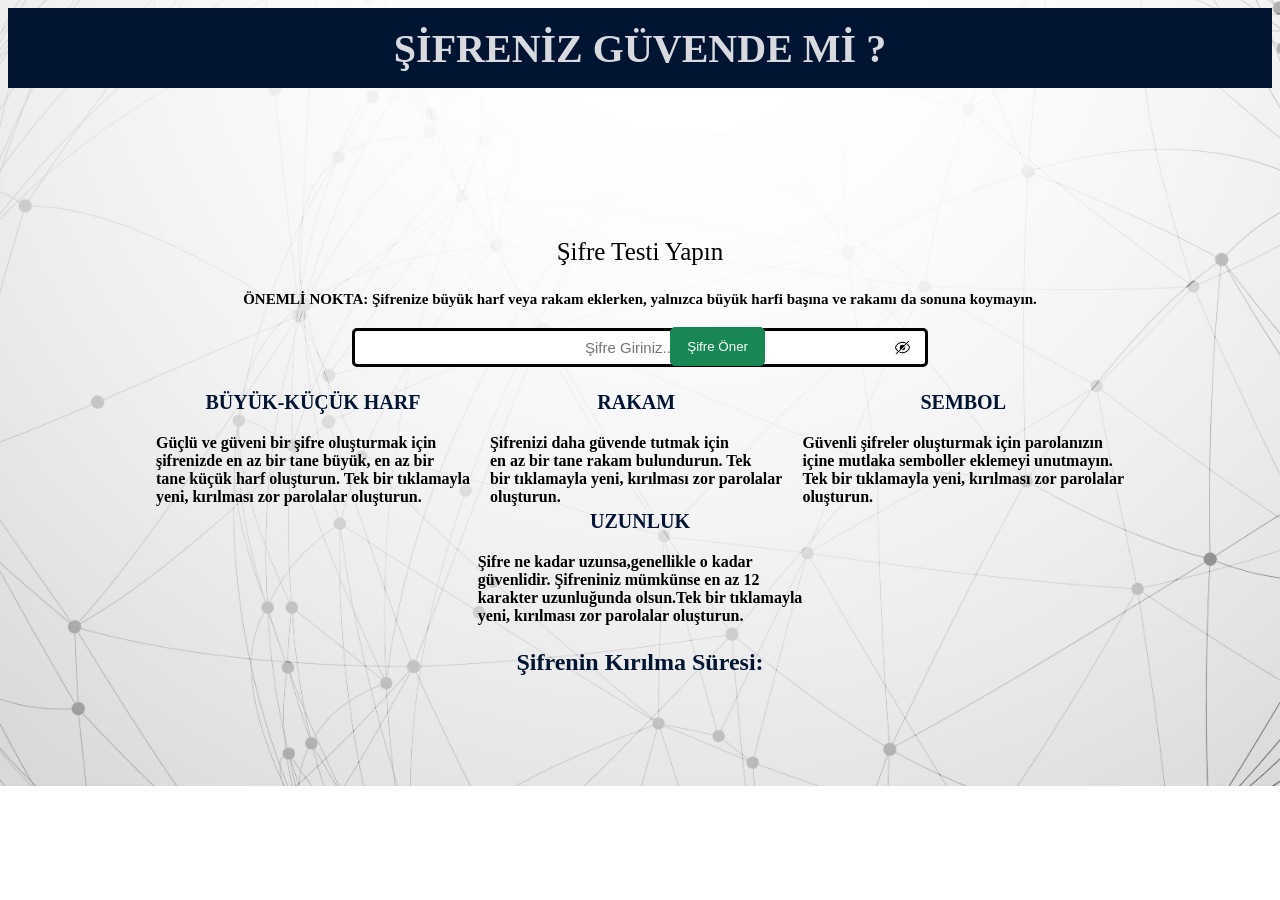
==== index.html @ c660eb09 "index" ====
<!DOCTYPE html>
<html lang="tr">
<head>
    <meta charset="UTF-8">
    <meta name="viewport" content="width=device-width, initial-scale=1.0">
    <title>Brute Force Attacks</title>
    <link rel="stylesheet" href="style2.css"/>
    <script src="bower_components/zxcvbn/dist/zxcvbn.js"></script>


</head>
<script>
    function generatePassword() {

    const element = document.getElementById("input_box");
    const input_value = document.getElementById("password").value;
    const computedStyle = window.getComputedStyle(element);
    const borderColor = computedStyle.borderColor;
    deneme = document.getElementById("deneme").value;
    if(typeof input_value !== 'undefined'){
        if (borderColor !== "rgb(0, 128, 0)"){
            const length = 12;
            const lowercaseChars = 'abcdefghijklmnopqrstuvwxyz';
            const uppercaseChars = 'ABCDEFGHIJKLMNOPQRSTUVWXYZ';
            const numbers = '0123456789';
            const specialChars = '!@#$%^&*()_+-=[]{}|;:,.<>?';

            let password = '';

            // En az bir büyük harf ekle
            password += uppercaseChars.charAt(Math.floor(Math.random() * uppercaseChars.length));

            // En az bir küçük harf ekle
            password += lowercaseChars.charAt(Math.floor(Math.random() * lowercaseChars.length));

            // En az bir rakam ekle
            password += numbers.charAt(Math.floor(Math.random() * numbers.length));

            // En az bir özel karakter ekle
            password += specialChars.charAt(Math.floor(Math.random() * specialChars.length));

            // Şifrenin geri kalanını rastgele karakterlerle doldur
            for (let i = password.length; i < length; i++) {
                const randomCharset = Math.floor(Math.random() * 4);
                switch (randomCharset) {
                    case 0:
                        password += lowercaseChars.charAt(Math.floor(Math.random() * lowercaseChars.length));
                        break;
                    case 1:
                        password += uppercaseChars.charAt(Math.floor(Math.random() * uppercaseChars.length));
                        break;
                    case 2:
                        password += numbers.charAt(Math.floor(Math.random() * numbers.length));
                        break;
                    case 3:
                        password += specialChars.charAt(Math.floor(Math.random() * specialChars.length));
                        break;
                }
            }

            // Karakterleri karıştır
            password = password.split('').sort(() => Math.random() - 0.5).join('');
            const element = document.getElementById("input_box");
            document.getElementById("deneme").style.display = "inline-block"
            const computedStyle = window.getComputedStyle(element);
            const borderColor = computedStyle.borderColor;
            console.log(borderColor);
            if (borderColor == "rgb(255, 0, 0)"){
                document.getElementById("deneme").innerHTML = password;
            }
    
        }

    }else{
        document.getElementById("check").setAttribute("disabled", "true");
    }
    
}

// Şifre oluştur ve konsola yazdır
</script>
<body>
    
    <header class="bg-dark-blue">
        <div class="container">
            <nav id="navbar">
                <h1 class="heading-small">ŞİFRENİZ GÜVENDE Mİ ?</h1><br>
            </nav>
        </div>
    </header>

    <div style="margin-top:150px;">
        <div class="input-container">
            <p class="test">Şifre Testi Yapın</p> 
            <h2>ÖNEMLİ NOKTA: Şifrenize büyük harf veya rakam eklerken, yalnızca büyük harfi başına ve rakamı da sonuna koymayın.</h2>
        </div>

        <div class="input-box" id ="input_box" style="text-align:center;">
            <input type="password" name="password" id="password" placeholder="Şifre Giriniz..." onkeyup="sifrele()">
            <img src="eye1.png" name="eye" id="eye" onclick="toogle()">
        </div>
        <button onclick="generatePassword()" id="check" type="button" class="btn btn-success" style="padding:11px 16px; border:1px solid #198754; border-radius:5px; background-color:#198754; color:white; position:absolute; right:515px; top:327px; z-index:1;" disabled>Şifre Öner</button>
        <center><div id = "deneme" style = "display:none; width:auto; border:2px solid black; padding:3px; border-radius:5px; border-color:green;"></div></center>


        <center>
            <article class="item">
                <h4 class="lowertitle">BÜYÜK-KÜÇÜK HARF</h4>
                <p class="lowerUpper">Güçlü ve güveni bir şifre oluşturmak için<br/> 
                    şifrenizde en az bir tane büyük, en az bir<br/> 
                        tane küçük harf oluşturun. Tek bir  tıklamayla <br/> 
                    yeni, kırılması zor parolalar oluşturun. <br/> 
                </p>
            </article>
            <article class="item">
                <h4 class="numbertitle">RAKAM</h4>
                <p class="number"> Şifrenizi daha güvende tutmak için <br/> 
                    en az bir tane rakam bulundurun. Tek <br/> 
                    bir tıklamayla yeni, kırılması zor parolalar <br/> 
                oluşturun.
                </p>
            </article>
        
            <article class="item">
                <h4 class="symboltitle">SEMBOL</h4>
                <p class="symbol"> Güvenli şifreler oluşturmak için parolanızın <br/>
                    içine mutlaka semboller eklemeyi unutmayın.<br/>
                Tek bir tıklamayla yeni, kırılması zor parolalar<br/> oluşturun.
                </p>
                </p>
            </article>
        
            <article class="item">
                <h4 class="logTitle">UZUNLUK</h4>
                <p class="log">Şifre ne kadar uzunsa,genellikle o kadar <br/>
                    güvenlidir. Şifreniniz mümkünse en az  12 <br/>
                    karakter uzunluğunda olsun.Tek bir  tıklamayla <br/>
                yeni, kırılması zor parolalar oluşturun.
                </p>
            </article>
            <p class="pp">Şifrenin Kırılma Süresi:</p>
        <div id ="complexity-span" class="pmshow"></div>
        </center>
    </div>
        
    <script >
var state= false;
function toogle(){
    if(state){
       document.getElementById("password").setAttribute("type","password");
       document.getElementById("eye").style.color='#cab4126';
       state=false;
    }
    else{
        document.getElementById("password").setAttribute("type","text");
       document.getElementById("eye").style.color='#512127ef'
        state=true;
    }
}
const input = document.querySelector("#password");
const inputBox = document.querySelector(".input-box");
const lowerUpperInput = document.querySelector(".lowerUpper");
const numberInput = document.querySelector(".number");
const symbolInput = document.querySelector(".symbol");
const logInput = document.querySelector(".log");
const lowerTitle = document.querySelector(".lowertitle");
const numberTitle = document.querySelector(".numbertitle");
const symbolTitle = document.querySelector(".symboltitle");
const logTitle = document.querySelector(".logTitle");
const buttonInput = document.querySelector(".input-2");
const sonucInput= document.querySelector("#sonuc");


function loginPassword(){
   let deneme;
   const password = input.value;
    let strength = 0;
    const lowerUpper = /[A-Z]/&&/[a-z]/;
    const number = /[0-9]/;
    const symbol = /[!"#£$%&'()*+,\-./:;<=>?@^_`{|}~]/;
   
   
    if(lowerUpper.test(password)){ 
       lowerTitle.style.color='darkgreen';
       lowerUpperInput.style.color='darkgreen';
    }else{
      lowerTitle.style.color='black';
      lowerUpperInput.style.color='black';
    }
   if(number.test(password)){
      numberTitle.style.color='darkgreen';
      numberInput.style.color='darkgreen';
   }else{
      numberTitle.style.color='black';
      numberInput.style.color='black';
   }
   if(symbol.test(password)){
    symbolTitle.style.color='darkgreen';
    symbolInput.style.color='darkgreen';
   }else{
      symbolTitle.style.color='black';
      symbolInput.style.color='black';
   }
   if(password.length>=12){
      logTitle.style.color='darkgreen';
      logInput.style.color='darkgreen';
   }else{
      logTitle.style.color='black';
      logInput.style.color='black';
   }
   if(lowerUpper.test(password)||number.test(password)||symbol.test(password)||lowerUpper.test(password)&&number.test(password)){
    inputBox.style.borderColor="red";
   }
   else{
    inputBox.style.borderColor="black";
   }
   if(lowerUpper.test(password)&&number.test(password)&&symbol.test(password)&&password.length>=12){
    inputBox.style.borderColor="green";
   }
   var passwordLength = input.value; // Hesaplanacak süre
   showCharCount(passwordLength );
}

input.addEventListener("input",loginPassword); 


function sifrele(){
const element = document.getElementById("input_box");
const computedStyle = window.getComputedStyle(element);
const borderColor = computedStyle.borderColor;
if (borderColor === "rgb(0, 128, 0)" || borderColor === "rgb(0, 0, 0)"){
    document.getElementById("check").setAttribute("disabled", "true");
    document.getElementById("deneme").style.display = "none";
}else{
    document.getElementById("check").removeAttribute("disabled");
    
}


var sifre=document.getElementById("password").value;
var sifre2=zxcvbn(sifre);
var s3=JSON.stringify(sifre2);
s3=s3.split(",");

for(i=0;i<s3.length;i++)
console.log(s3[i]);

document.getElementById("complexity-span").innerHTML=('100/Saat: '+s3[14].split(":")[2]+'<br>'+
'10/Saniye : '+s3[15].split(":")[1]+'<br>'+'10k/Saniyede :'+s3[16].split(":")[1]+'<br>'+'10B/Saniye : '+s3[17].split(":")[1]+'<br>');

}
</script>
</body>
</html>
---- style2.css ----
body{
    background-image: url('ejderya.jpg');
    background-position: center;
    background-repeat: no-repeat;
    background-size: cover;
}
.container{
    max-width:1100px;
    margin:auto;
}
.input-container{
    text-align: center;
}

#navbar{
    color:#d8dae0;
    display:flex;
    justify-content:space-between;
    align-items:center;
    text-align:center;
    justify-content:center;
    height:80px;
    margin:auto;
}
.bg-dark-blue{
    background: rgb(1, 21, 50);
    width: 100%;
    height: auto;
}
.test{
    font-size: 25px;
    text-align:center;
    justify-content:center;

}
.input-box{
    background: #fff;
    border-style: solid;
    border-color: black;
    width: 50%;
    height: 25px;
    max-width: 550px;
    border-radius: 5px;
    padding: 4px 10px;
    margin: 20px auto;
    display: flex;
    align-items: center;
}
.input-box input{
    width: 100%;
    padding: 2px 0;
    border: 0;
    font-size:15px; 
    outline: 0;
    color: rgb(8, 8, 8);
    margin: 4px 0;
    border-radius: 10px;
    text-align:center; }

.input-box img{
    margin-right: 5px;
    width: 15px;
    cursor: pointer;
 }
.item{
    display:inline-block;
    padding:4px;
    margin: auto;
    text-align: center;
    font-weight:bold;
}
p {
text-align: center;

}
p:hover{
    color:rgb(29, 2, 149);
    border-radius: 4px;
}
.number{
    text-align:justify;
    padding:4px;
    height: 35px;
}
.lowerUpper{
    text-align:justify;
    padding:4px;
    height: 35px;
}
.symbol{
    text-align:justify;
    padding:4px;
    height: 35px;
}
.log{
    text-align:justify;
    padding:4px;
    height: 35px;
}
h1{
    font-size:40px;
}
h2{
    font-size:15px;
    text-align:center;
}
h4{
    font-size:20px;
    justify-content:center;
    color: rgb(1, 21, 50);
    text-align:center;
    margin: auto;
}
.pp{
    font-weight:bold;
    font-size: 1.5em;
    color: rgb(1, 21, 50);
    height: auto;
}
.input-2{
    background: #fff;
    border-style: solid;
    border-color: black;
    width: 50%;
    height: 25px;
    max-width: 550px;
    border-radius: 5px;
    padding: 4px 10px;
    margin: 20px auto;
}
#complexity-span{
    width: 100% !important;
    height: auto;
    font-size:20px;
    font-weight:bold;
    padding:5px;
}
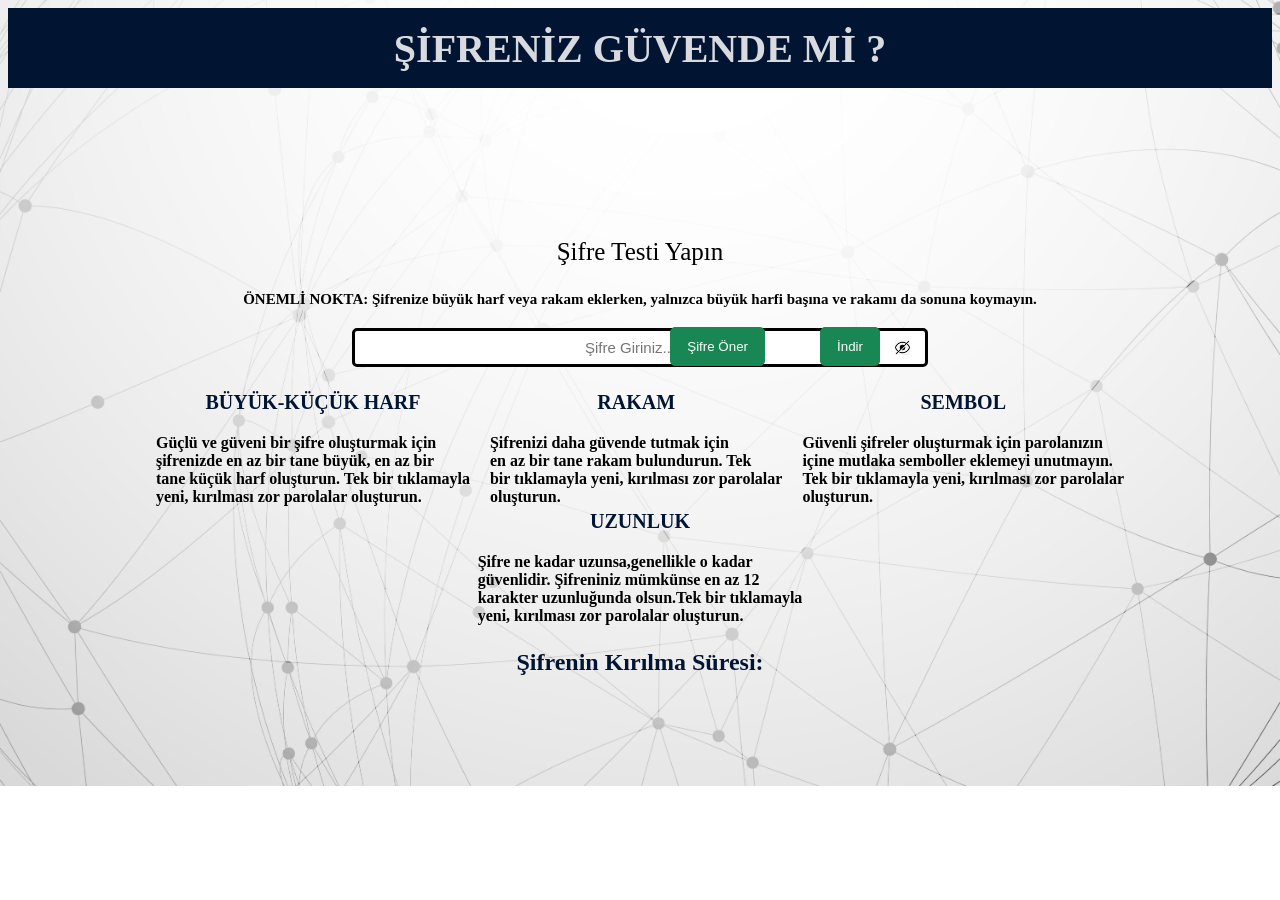
==== commit 6e83954a: "indi.txt eklendi" ====
--- a/index.html
+++ b/index.html
@@ -100,6 +100,7 @@
             <img src="eye1.png" name="eye" id="eye" onclick="toogle()">
         </div>
         <button onclick="generatePassword()" id="check" type="button" class="btn btn-success" style="padding:11px 16px; border:1px solid #198754; border-radius:5px; background-color:#198754; color:white; position:absolute; right:515px; top:327px; z-index:1;" disabled>Şifre Öner</button>
+        <button onclick="downloadFile()" id="indir" type="button" class="btn btn-success" style="padding:11px 16px; border:1px solid #198754; border-radius:5px; background-color:#198754; color:white; position:absolute; right:400px; top:327px; z-index:1;">İndir</button>
         <center><div id = "deneme" style = "display:none; width:auto; border:2px solid black; padding:3px; border-radius:5px; border-color:green;"></div></center>
 
 
@@ -157,6 +158,17 @@
         state=true;
     }
 }
+
+function downloadFile () {
+ const link = document.createElement("a");
+ const content = document.getElementById("password").value; // burası dosyanın içeriği.
+ const file = new Blob([content], { type: 'text/plain' });
+ link.href = URL.createObjectURL(file);
+ link.download = "indir.txt";
+ link.click();
+ URL.revokeObjectURL(link.href);
+};
+
 const input = document.querySelector("#password");
 const inputBox = document.querySelector(".input-box");
 const lowerUpperInput = document.querySelector(".lowerUpper");
